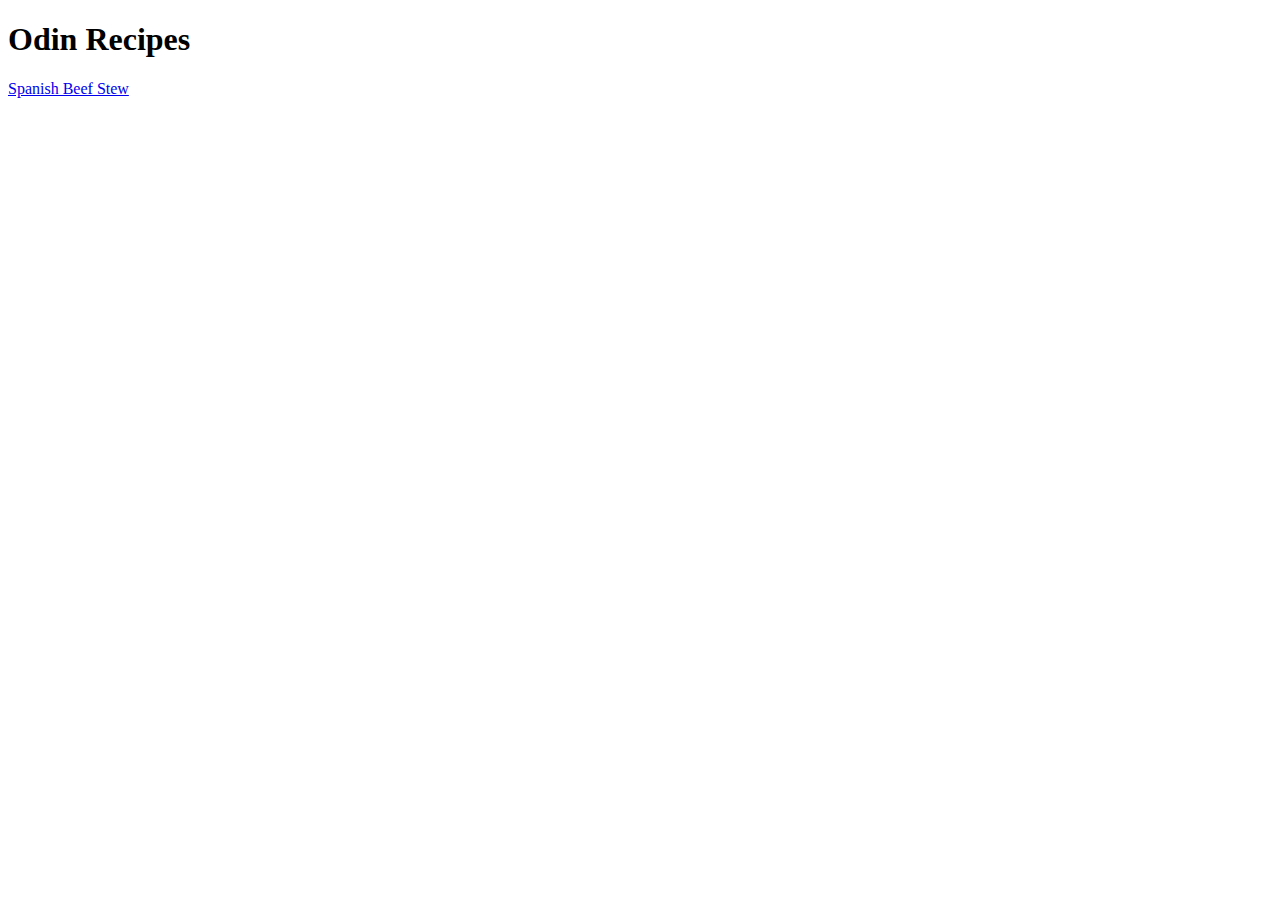
==== index.html @ cdcd9c17 "Add SpanBeefStew link to mainsite" ====
<!DOCTYPE html>
<html lang="en">
    <head>
        <meta charset="UTF-8">
        <title>Odin Recipe Page</title>
    </head>
    <body>
        <h1>Odin Recipes</h1>
        <a href="recipes/spanish-beef-stew.html">Spanish Beef Stew</a>
    </body>
</html>
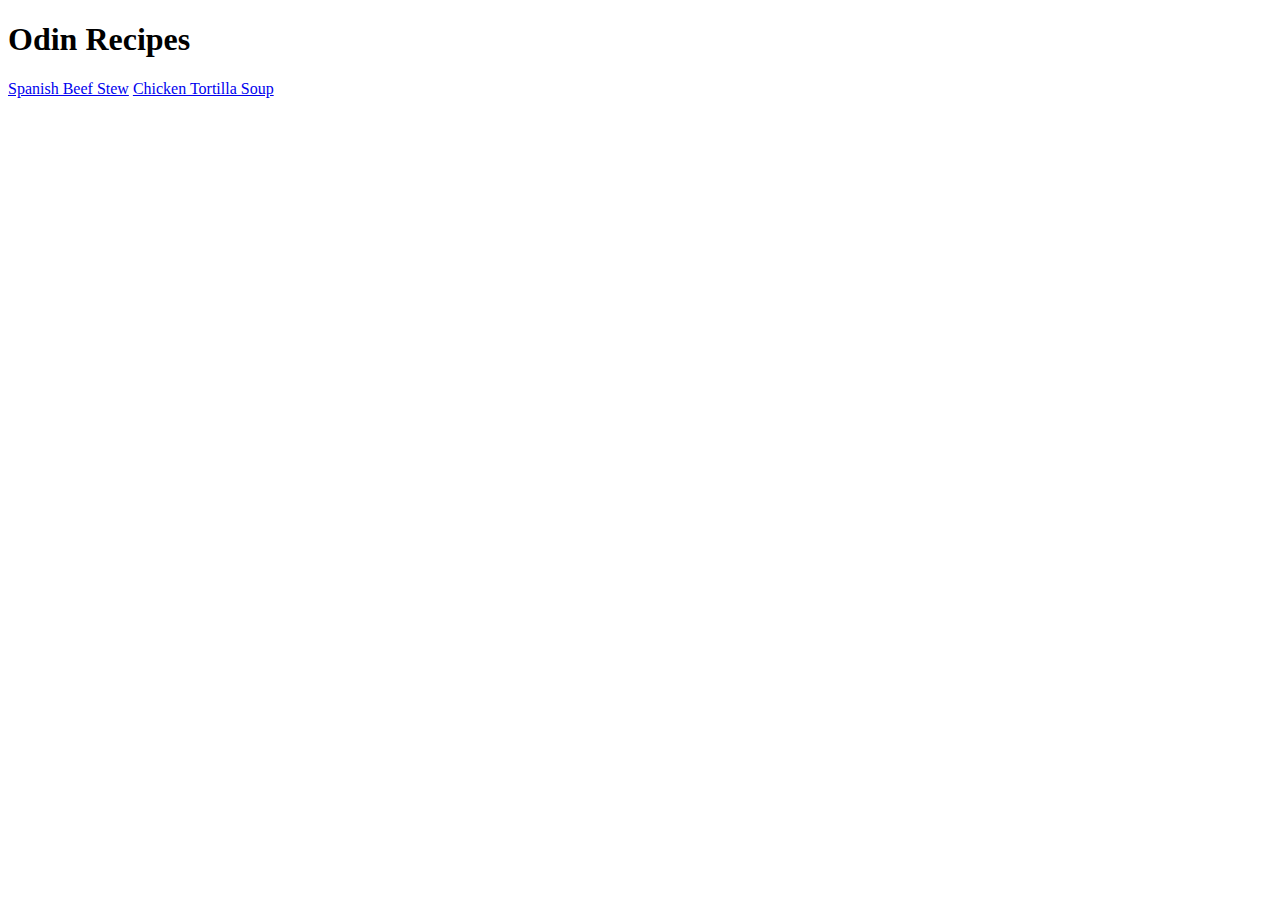
==== commit 7e1fcd23: "Add chicken soup link" ====
--- a/index.html
+++ b/index.html
@@ -7,5 +7,6 @@
     <body>
         <h1>Odin Recipes</h1>
         <a href="recipes/spanish-beef-stew.html">Spanish Beef Stew</a>
+        <a href="recipes/chicken-tortilla-soup.html">Chicken Tortilla Soup</a>
     </body>
 </html>
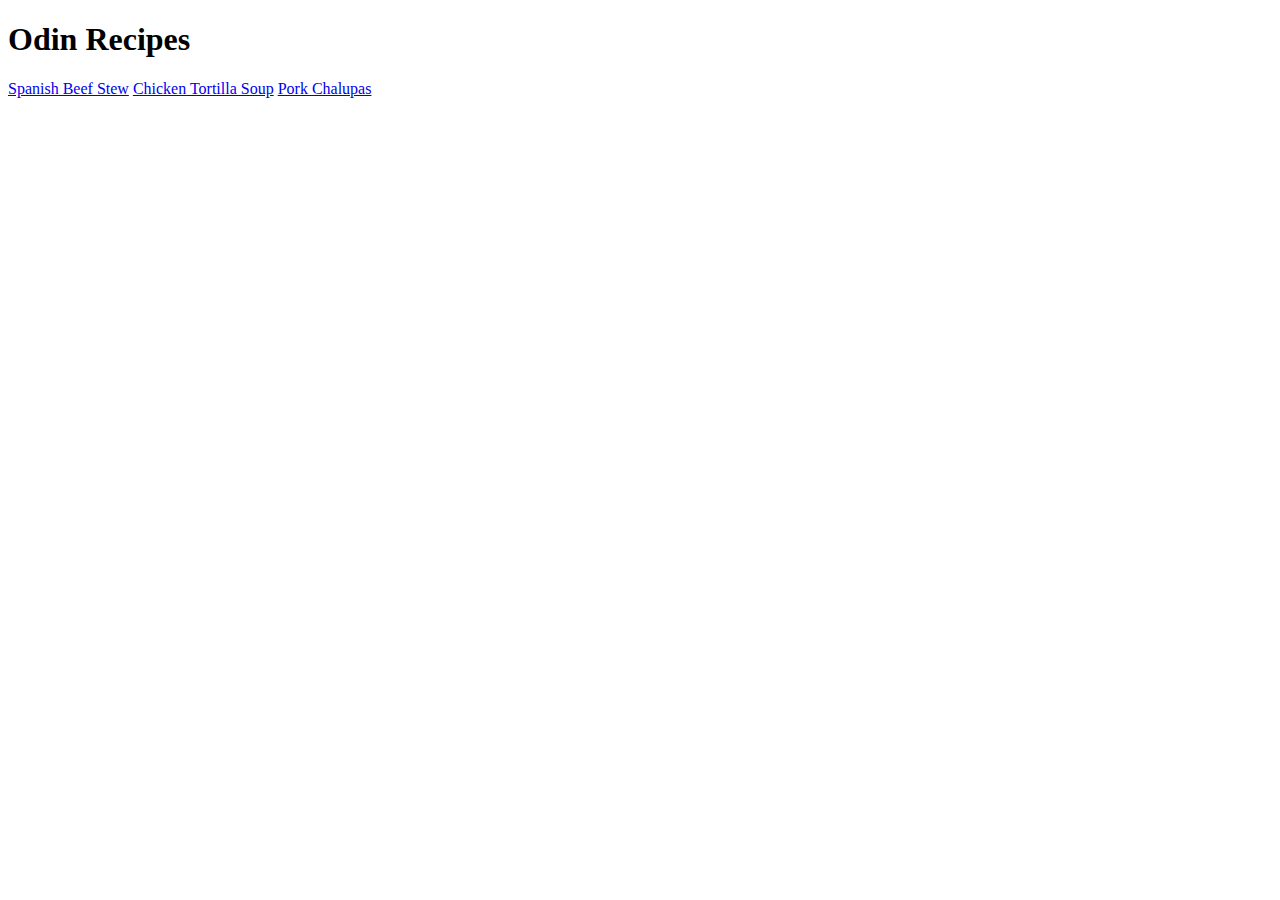
==== commit 6160cf69: "Add Pork Chalupas link" ====
--- a/index.html
+++ b/index.html
@@ -8,5 +8,6 @@
         <h1>Odin Recipes</h1>
         <a href="recipes/spanish-beef-stew.html">Spanish Beef Stew</a>
         <a href="recipes/chicken-tortilla-soup.html">Chicken Tortilla Soup</a>
+        <a href="recipes/pork-chalupas.html">Pork Chalupas</a>
     </body>
 </html>
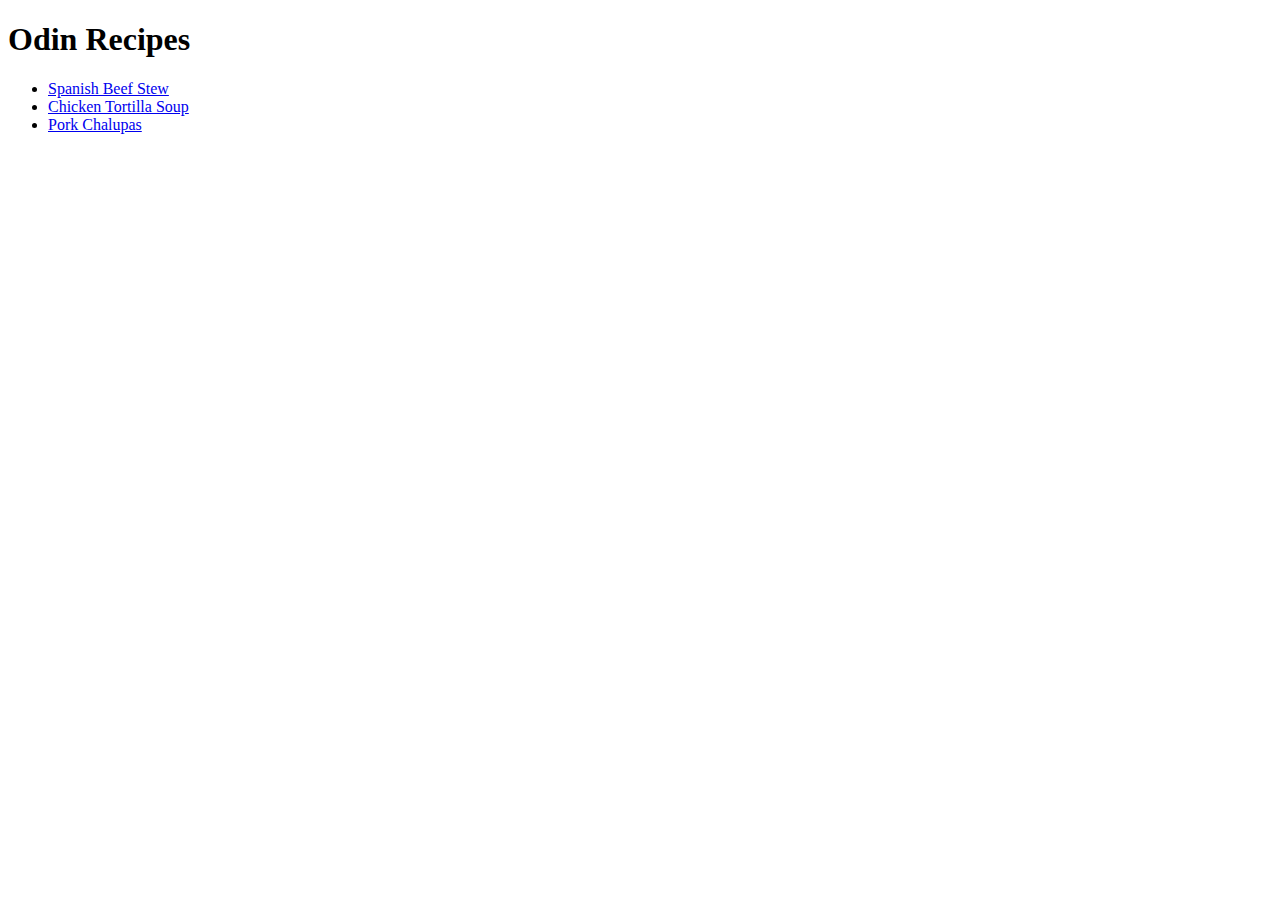
==== commit 5e796d68: "Add ul for recipe links" ====
--- a/index.html
+++ b/index.html
@@ -6,8 +6,10 @@
     </head>
     <body>
         <h1>Odin Recipes</h1>
-        <a href="recipes/spanish-beef-stew.html">Spanish Beef Stew</a>
-        <a href="recipes/chicken-tortilla-soup.html">Chicken Tortilla Soup</a>
-        <a href="recipes/pork-chalupas.html">Pork Chalupas</a>
+        <ul>
+        <li><a href="recipes/spanish-beef-stew.html">Spanish Beef Stew</a></li>
+        <li><a href="recipes/chicken-tortilla-soup.html">Chicken Tortilla Soup</a></li>
+        <li><a href="recipes/pork-chalupas.html">Pork Chalupas</a></li>
+        </ul>
     </body>
 </html>
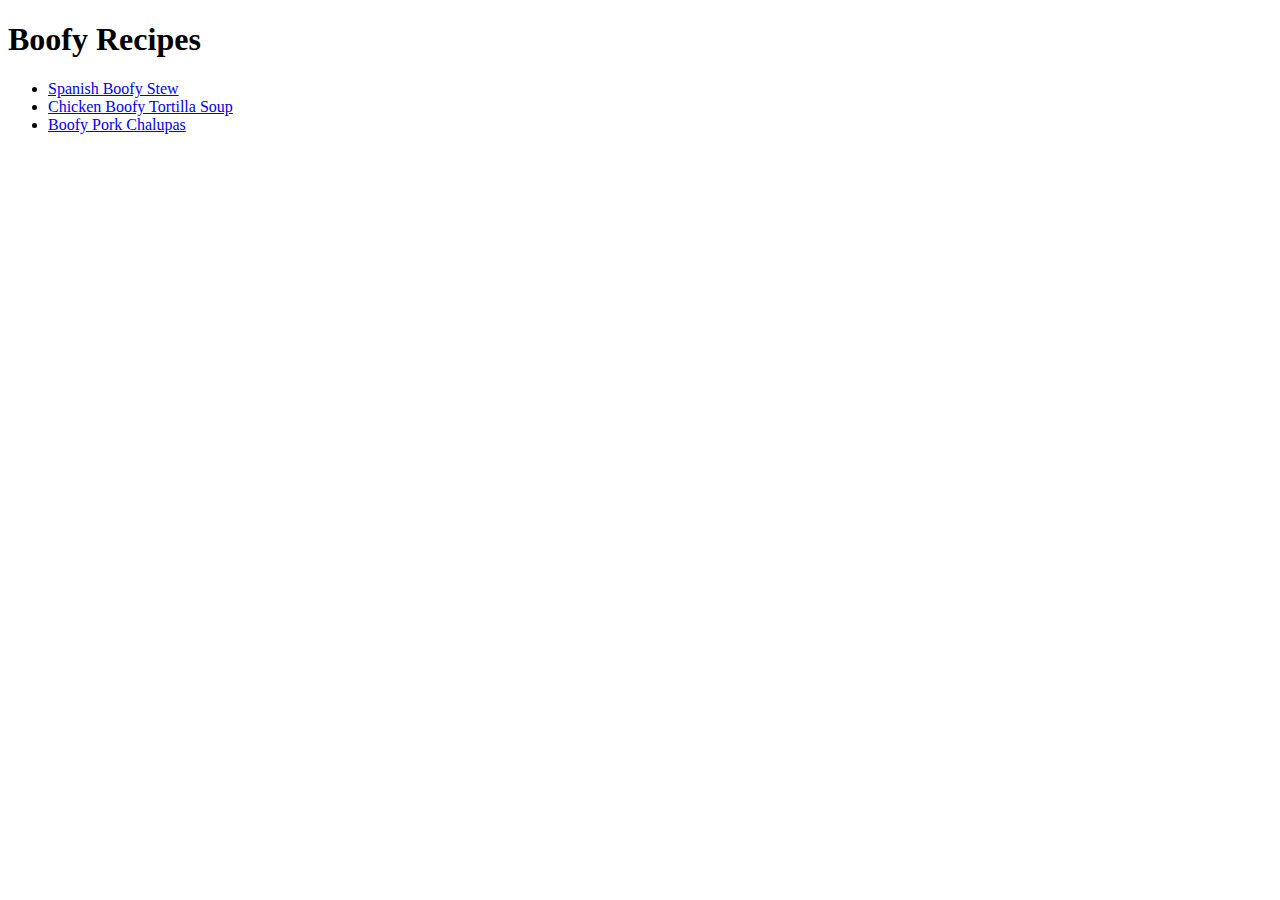
==== commit 738c6e4e: "Add boofy edits" ====
--- a/index.html
+++ b/index.html
@@ -2,14 +2,14 @@
 <html lang="en">
     <head>
         <meta charset="UTF-8">
-        <title>Odin Recipe Page</title>
+        <title>Boofy Recipe Page</title>
     </head>
     <body>
-        <h1>Odin Recipes</h1>
+        <h1>Boofy Recipes</h1>
         <ul>
-        <li><a href="recipes/spanish-beef-stew.html">Spanish Beef Stew</a></li>
-        <li><a href="recipes/chicken-tortilla-soup.html">Chicken Tortilla Soup</a></li>
-        <li><a href="recipes/pork-chalupas.html">Pork Chalupas</a></li>
+        <li><a href="recipes/spanish-beef-stew.html">Spanish Boofy Stew</a></li>
+        <li><a href="recipes/chicken-tortilla-soup.html">Chicken Boofy Tortilla Soup</a></li>
+        <li><a href="recipes/pork-chalupas.html">Boofy Pork Chalupas</a></li>
         </ul>
     </body>
 </html>
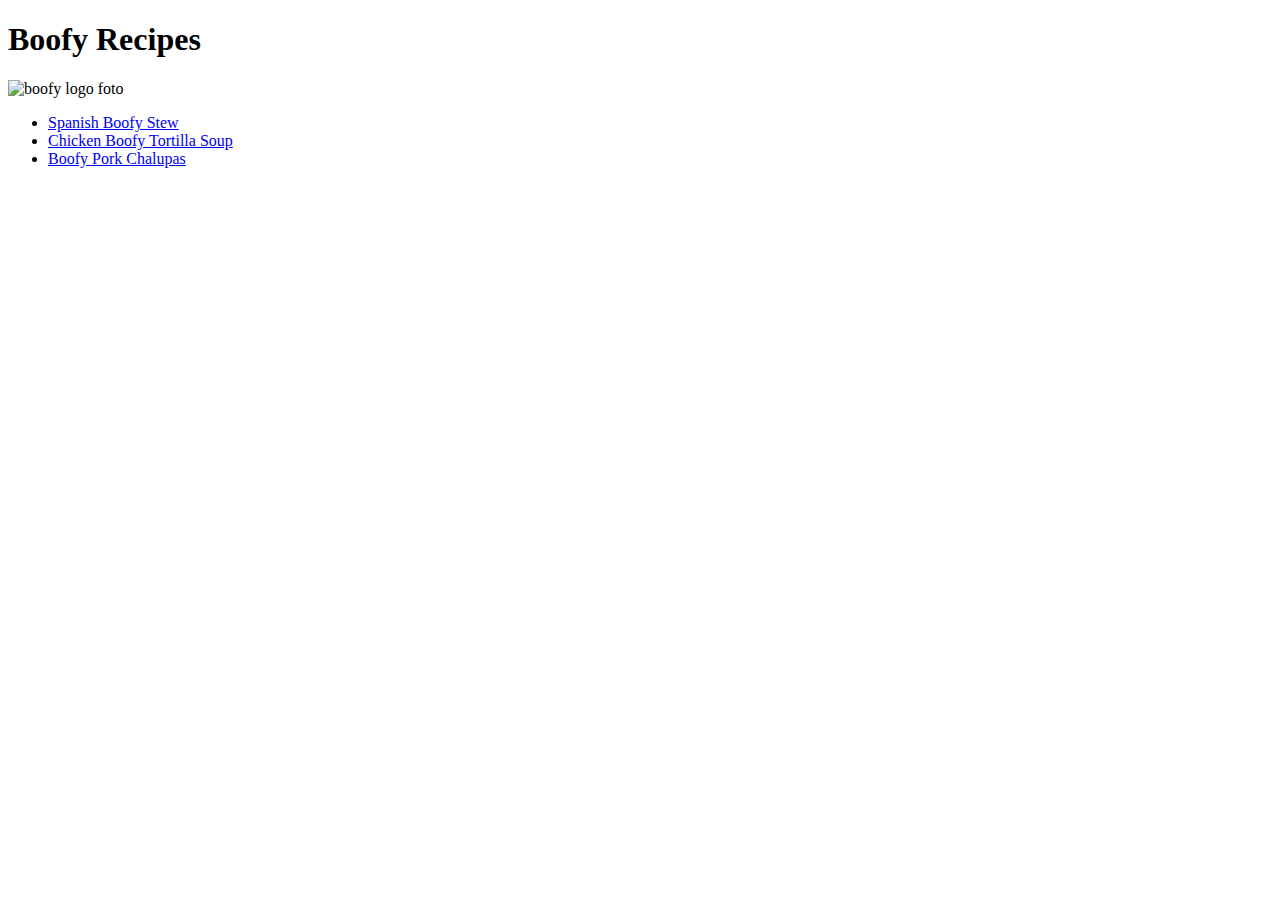
==== commit b3b79043: "Add boofy logo" ====
--- a/index.html
+++ b/index.html
@@ -6,6 +6,7 @@
     </head>
     <body>
         <h1>Boofy Recipes</h1>
+        <img src="images/IMG_9050.jpg" alt="boofy logo foto">
         <ul>
         <li><a href="recipes/spanish-beef-stew.html">Spanish Boofy Stew</a></li>
         <li><a href="recipes/chicken-tortilla-soup.html">Chicken Boofy Tortilla Soup</a></li>
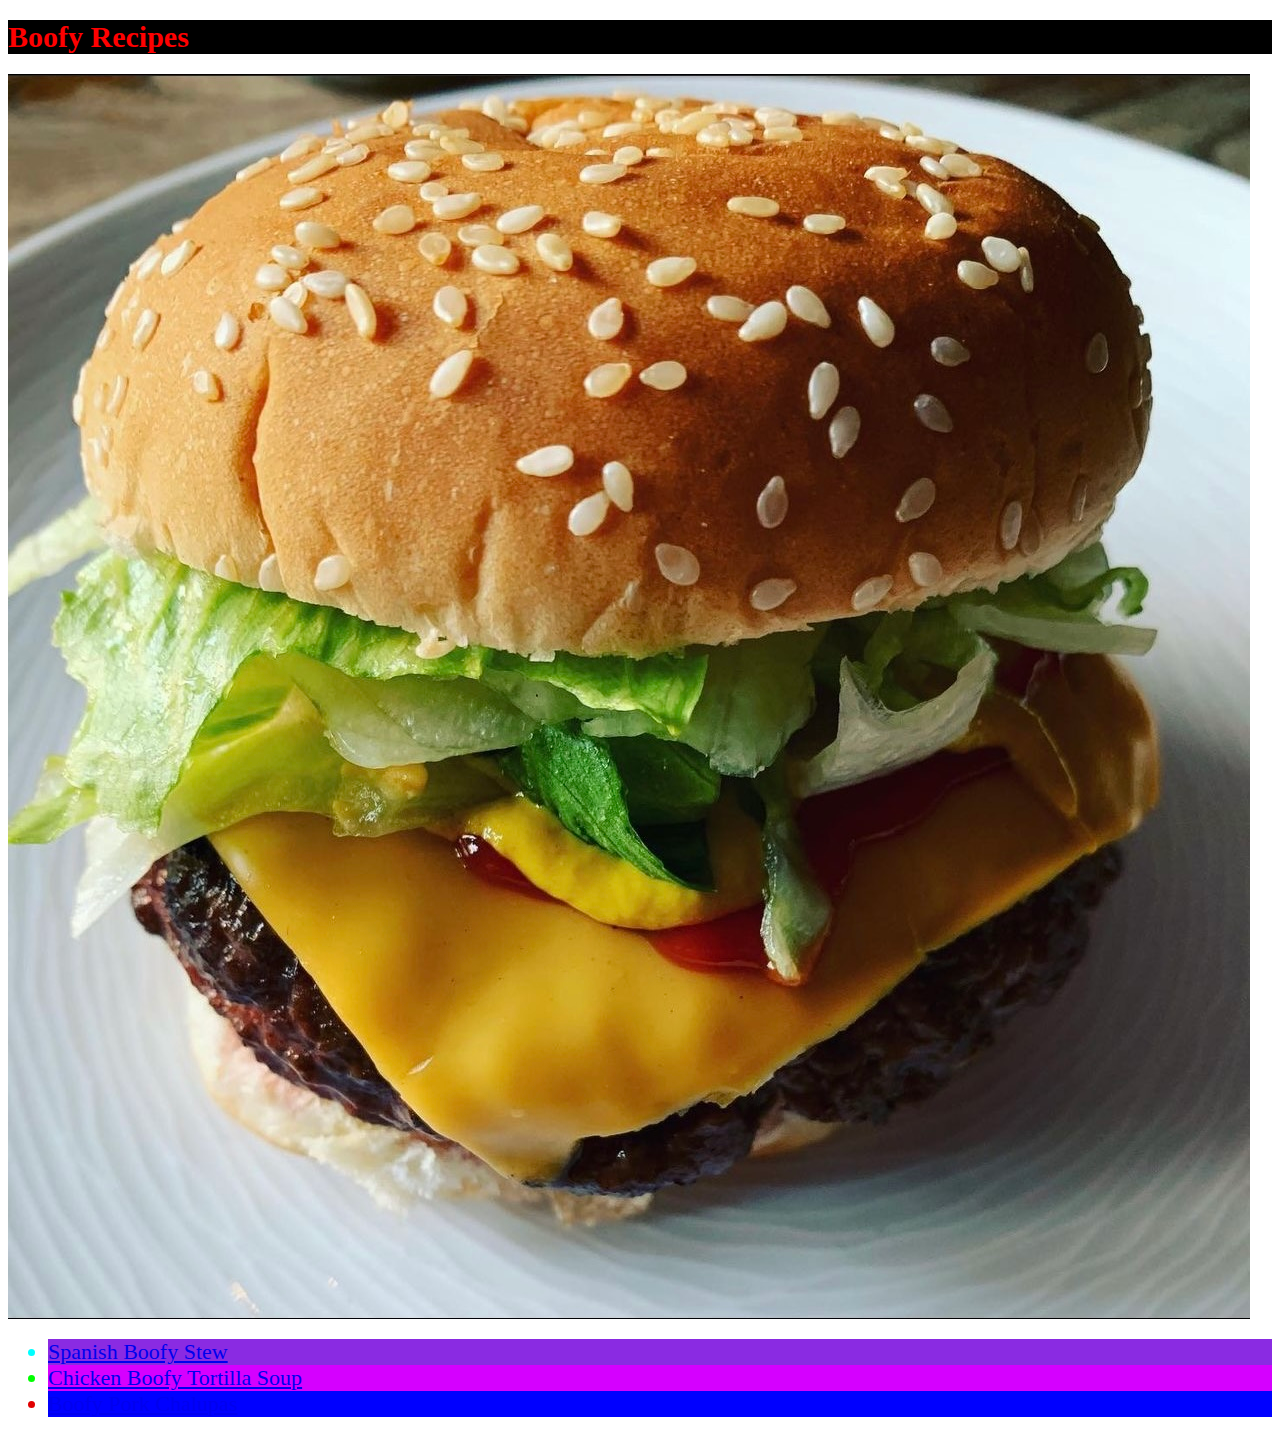
==== commit 2978107c: "add changes including color and style" ====
--- a/index.html
+++ b/index.html
@@ -3,14 +3,15 @@
     <head>
         <meta charset="UTF-8">
         <title>Boofy Recipe Page</title>
+        <link rel="stylesheet" href="style.css">
     </head>
     <body>
-        <h1>Boofy Recipes</h1>
+        <h1 class="title">Boofy Recipes</h1>
         <img src="images/IMG_9050.jpg" alt="boofy logo foto">
         <ul>
-        <li><a href="recipes/spanish-beef-stew.html">Spanish Boofy Stew</a></li>
-        <li><a href="recipes/chicken-tortilla-soup.html">Chicken Boofy Tortilla Soup</a></li>
-        <li><a href="recipes/pork-chalupas.html">Boofy Pork Chalupas</a></li>
+        <li class="sbs"><a href="recipes/spanish-beef-stew.html">Spanish Boofy Stew</a></li>
+        <li class="cbts"><a href="recipes/chicken-tortilla-soup.html">Chicken Boofy Tortilla Soup</a></li>
+        <li class="bpc"><a href="recipes/pork-chalupas.html">Boofy Pork Chalupas</a></li>
         </ul>
     </body>
 </html>
--- a/style.css
+++ b/style.css
@@ -0,0 +1,28 @@
+.title {
+    color: red;
+    background-color: black;
+    font-size: 30px;
+    font-weight: 700;
+}
+
+.sbs {
+    color: aqua;
+    background-color: blueviolet;
+    font-size: 22px;
+    font-weight: 350;
+}
+
+.cbts {
+    color: hsl(120,100%,50%);
+    background-color: hsl(290,100%,50%);
+    font-size: 22px;
+    font-weight: 350;
+}
+
+.bpc {
+    color: rgb(225, 0, 0);
+    background-color: rgb(0, 0, 255);
+    font-size: 22px;
+    font-weight: 350;
+    
+}